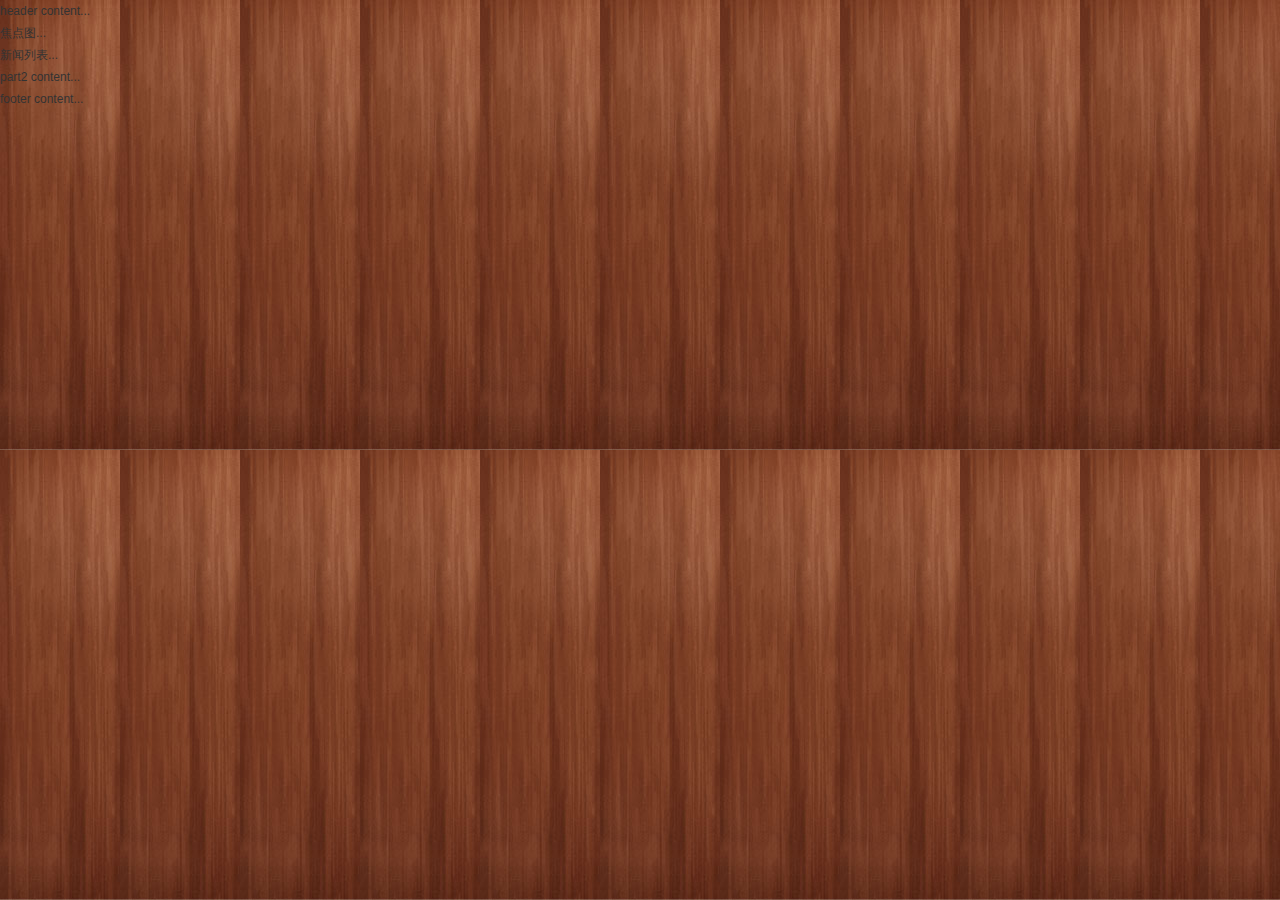
==== homepage.html @ 30b024d2 "建立我的主页" ====
<!DOCTYPE html>
<html>
    <head>
        <meta charset="utf-8"/>
        <title>HOME of YANG&YUN</title>
        <meta http-equiv="X-UA-Compatible" content="IE=edge" />
        <meta name="keywords" content="" />
        <meta name="description" content="" />
        <meta name="viewport" content="1020" />
        <link rel="stylesheet" href="css/homepage.css" />
        <link rel="apple-touch-icon" href="img/touchicon.png" />
    </head>
    <body>
        <!-- 内容区域 start -->
		<div class="header">
			header content...
		</div>
		<div class="wrap">
			<div class="part1">
				<div class="blk1">
					焦点图...
				</div>
				<div class="blk2">
					新闻列表...
				</div>
			</div>
			<div class="part2">
				part2 content...
			</div>
		</div>
		<div class="footer">
			footer content...
		</div>
        <!-- 内容区域 end -->
        <script src="js/main.js" type="text/javascript"></script>
    </body>
</html>
---- css/homepage.css ----
/* 初始化CSS */
html,body,ul,li,ol,dl,dd,dt,p,h1,h2,h3,h4,h5,h6,form,fieldset,legend,img{margin:0;padding:0;}
fieldset,img{border:none;}
address,caption,cite,code,dfn,th,var{font-style:normal; font-weight:normal;}
ul,ol{list-style:none;}
select,input{vertical-align:middle;}
select,input,textarea{font-size:12px;margin:0;}
table{border-collapse:collapse;}
body{background:#fff;color:#333;font:12px/22px 'Microsoft Yahei','微软雅黑','Simsun','宋体','Arial';}
/* 页面通用部分 */
.clearfix:after{content:".";display:block;height:0;visibility:hidden;clear:both;}
.clearfix{zoom:1;}
.clearit{clear:both;height:0;font-size:0;overflow:hidden;}
a{color:#1f3b7b;text-decoration:none;}
a:visited{color:#6079b2;}
a:hover,a:active,a:focus{color:#8d0000;text-decoration:underline;}

body{background: url(../homeimages/back.jpg);}
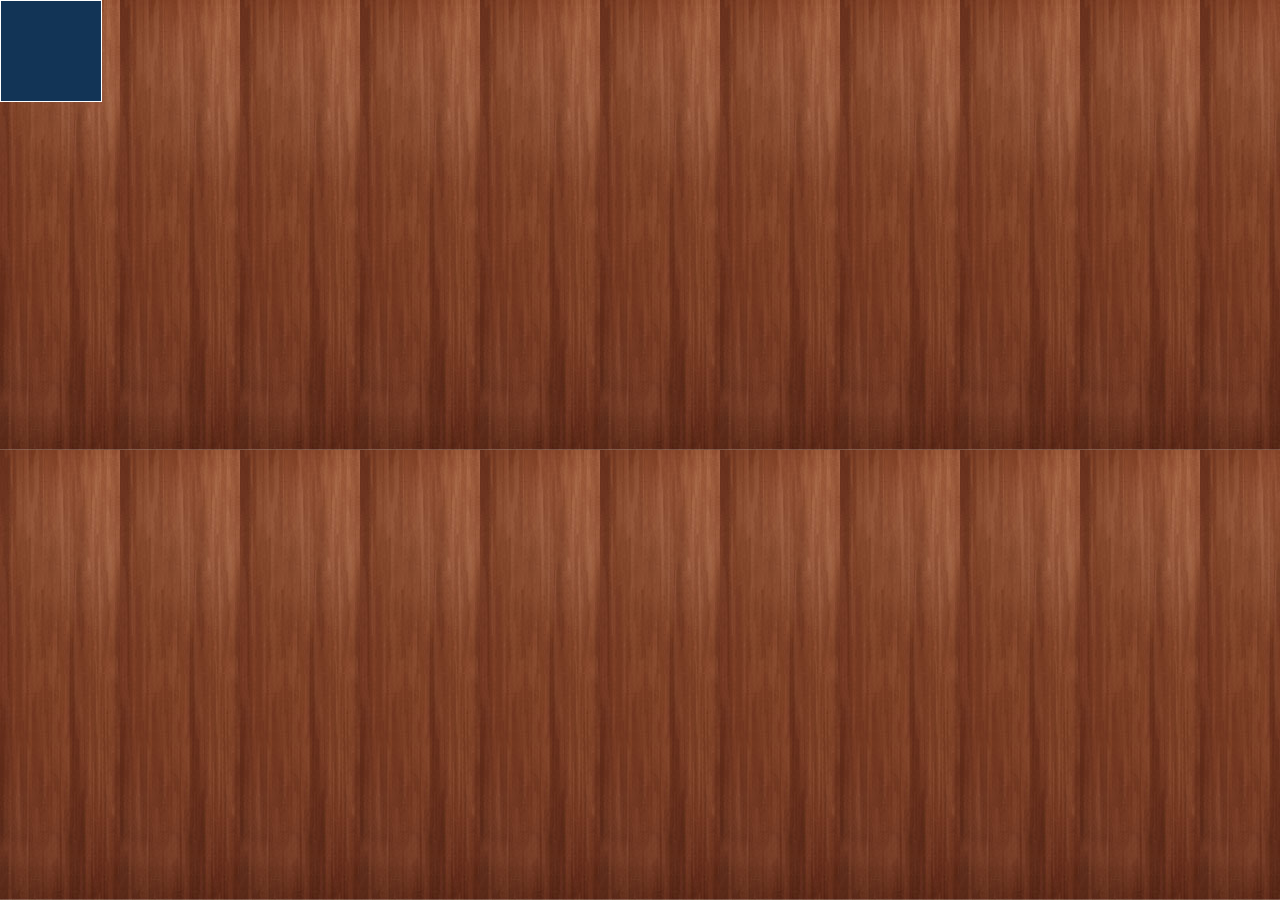
==== commit dfc9bdb1: "移动div" ====
--- a/homepage.html
+++ b/homepage.html
@@ -12,26 +12,8 @@
     </head>
     <body>
         <!-- 内容区域 start -->
-		<div class="header">
-			header content...
-		</div>
-		<div class="wrap">
-			<div class="part1">
-				<div class="blk1">
-					焦点图...
-				</div>
-				<div class="blk2">
-					新闻列表...
-				</div>
-			</div>
-			<div class="part2">
-				part2 content...
-			</div>
-		</div>
-		<div class="footer">
-			footer content...
-		</div>
-        <!-- 内容区域 end -->
+        <div class="move-block" id="move" ></div>
+
         <script src="js/main.js" type="text/javascript"></script>
     </body>
 </html>--- a/css/homepage.css
+++ b/css/homepage.css
@@ -15,4 +15,9 @@
 a:visited{color:#6079b2;}
 a:hover,a:active,a:focus{color:#8d0000;text-decoration:underline;}
 
-body{background: url(../homeimages/back.jpg);}+body{background: url(../homeimages/back.jpg);}
+.move-block{
+	position: absolute;top:0;left:0;
+	width:100px;height:100px;border:1px solid #fefefe;
+	background: #123456;
+}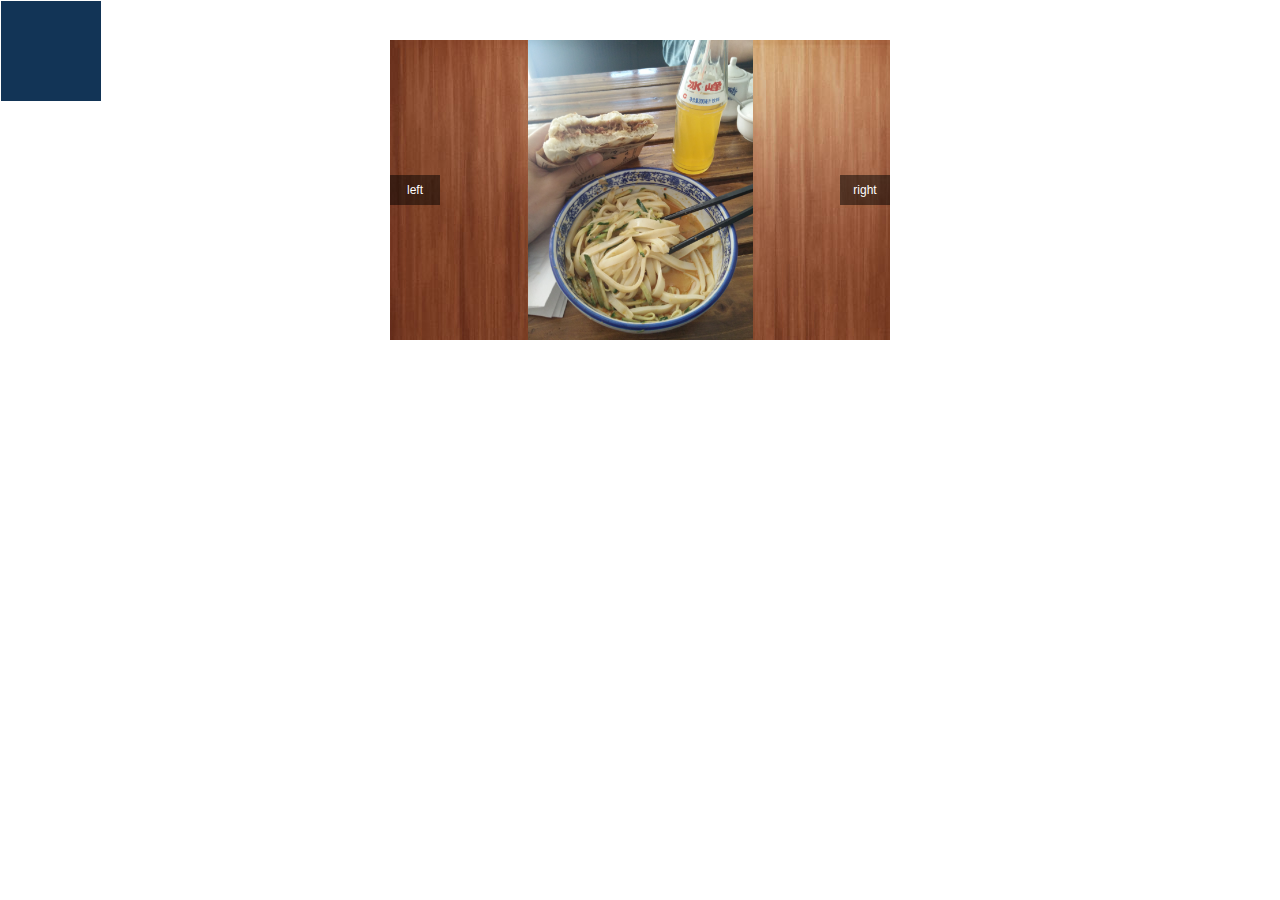
==== commit 38d16369: "my slide pices" ====
--- a/homepage.html
+++ b/homepage.html
@@ -2,18 +2,46 @@
 <html>
     <head>
         <meta charset="utf-8"/>
-        <title>HOME of YANG&YUN</title>
+        <title>YANG&YUN</title>
         <meta http-equiv="X-UA-Compatible" content="IE=edge" />
         <meta name="keywords" content="" />
         <meta name="description" content="" />
         <meta name="viewport" content="1020" />
         <link rel="stylesheet" href="css/homepage.css" />
         <link rel="apple-touch-icon" href="img/touchicon.png" />
+        <script type="text/javascript" src="js/slide.js"></script>
+       <!--图片滚动模块style-->
+       <style type="text/css">
+            .fl{float:left;}
+            .fr{float:right;}
+            
+            #yunyang{margin: 0 auto;width: 500px}
+            .viewport{position:relative;margin:40px auto;width:500px;height: 300px;overflow:hidden;}
+            .Larrow,.Rarrow{position: absolute;display:block;width:50px;height: 30px;text-align:center;color:#fff;background:rgba(0,0,0,0.5);line-height:30px;text-decoration: none;}
+            .Larrow{top:45%;left:0;}
+            .Rarrow{top:45%;right:0;}
+
+            .slidewrap{position:absolute;height:300px;}
+            .slide{float: left;width:500px;height: 300px;}
+            .slide img{display:block;margin:0 auto;height: 100%;}
+        </style>
+        <!--图片滚动模块style－end-->
     </head>
     <body>
         <!-- 内容区域 start -->
         <div class="move-block" id="move" ></div>
-
+        <div id="yunyang"></div>
+        
         <script src="js/main.js" type="text/javascript"></script>
+        <script type="text/javascript">
+         window.onload = function(){
+            var ele = document.getElementById('yunyang');
+            new SlideComponent({
+                element:ele,
+                width:500
+            }).init();
+         }
+            
+        </script>
     </body>
 </html>--- a/css/homepage.css
+++ b/css/homepage.css
@@ -15,7 +15,8 @@
 a:visited{color:#6079b2;}
 a:hover,a:active,a:focus{color:#8d0000;text-decoration:underline;}
 
-body{background: url(../homeimages/back.jpg);}
+body{}
+#yunyang{background: url(../homeimages/back.jpg);;}
 .move-block{
 	position: absolute;top:0;left:0;
 	width:100px;height:100px;border:1px solid #fefefe;
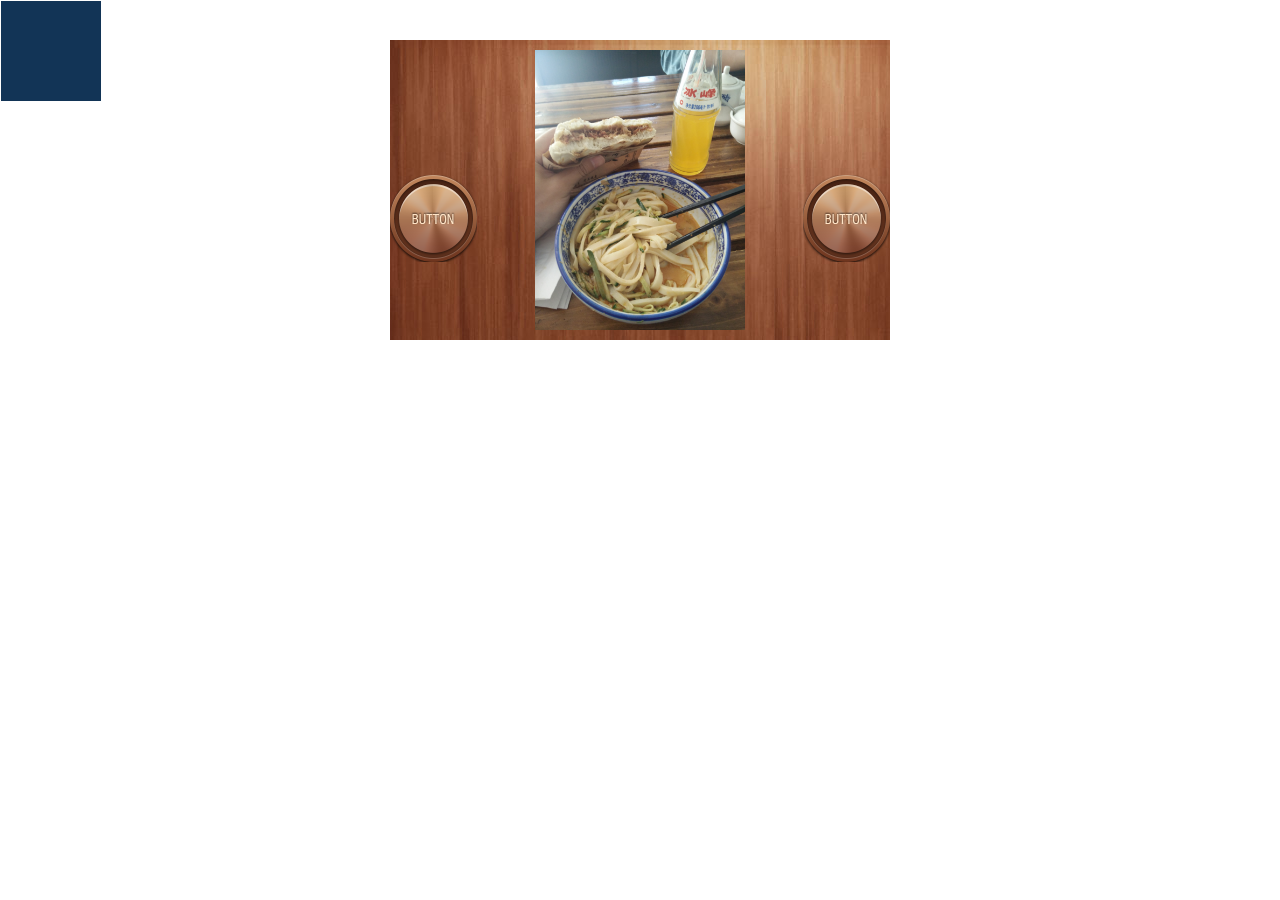
==== commit 551ee7a0: "调整滑动" ====
--- a/homepage.html
+++ b/homepage.html
@@ -21,9 +21,14 @@
             .Larrow{top:45%;left:0;}
             .Rarrow{top:45%;right:0;}
 
-            .slidewrap{position:absolute;height:300px;}
-            .slide{float: left;width:500px;height: 300px;}
+            .slidewrap{position:absolute;padding:10px 0;height:300px;}
+            .slide{float: left;width:500px;height: 280px;}
             .slide img{display:block;margin:0 auto;height: 100%;}
+            
+            /*自定义样式*/
+            a.Larrow:hover,a.Rarrow:hover{text-decoration: none;color:#fff;}
+            .Larrow{top:45%;width:87px;height: 87px;background: url(./homeimages/btn_style.png) no-repeat 0 0}
+            .Rarrow{top:45%;width:87px;height: 87px;background: url(./homeimages/btn_style.png) no-repeat 0 0}
         </style>
         <!--图片滚动模块style－end-->
     </head>
